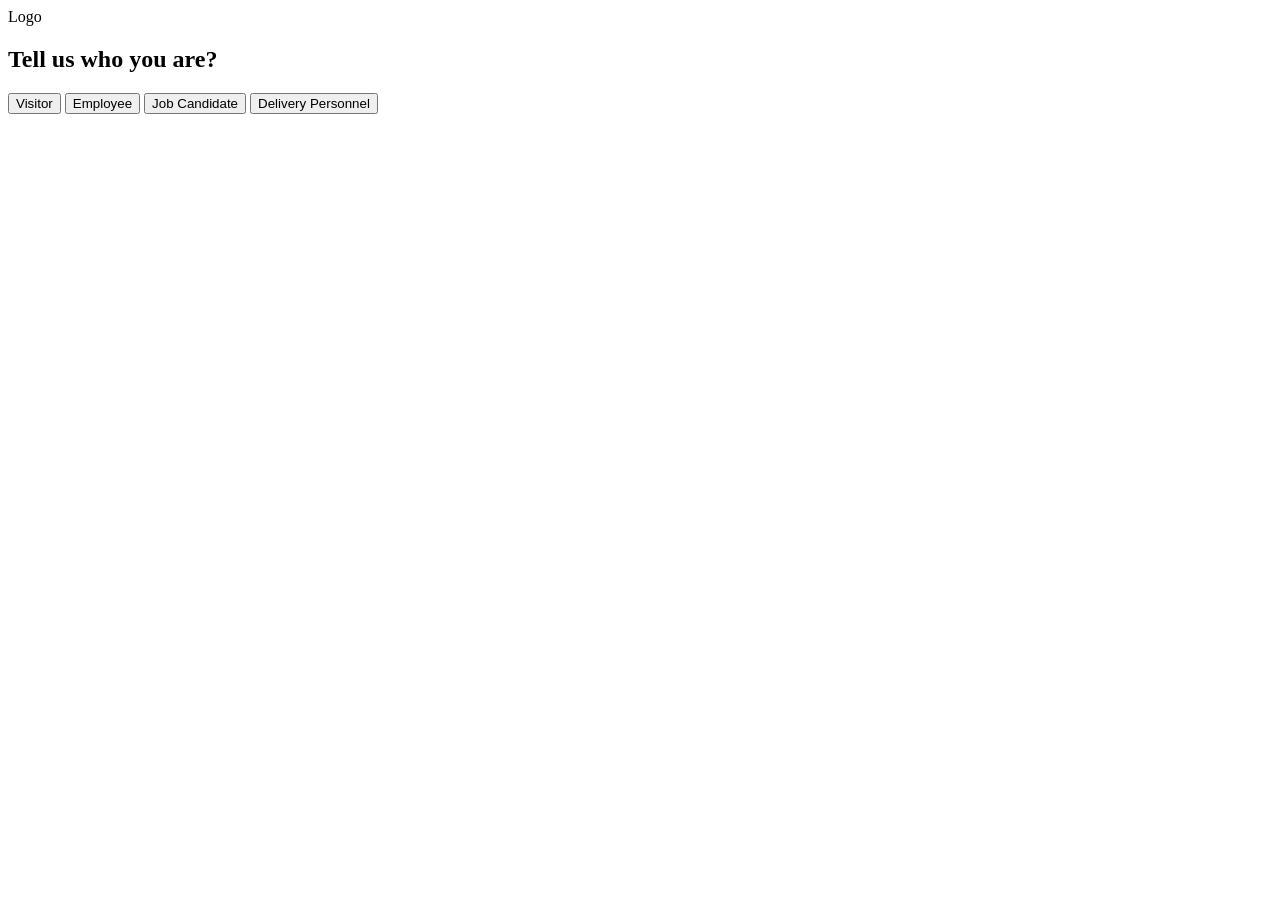
==== assets/html/details.html @ c653cff3 "multiple changes" ====
<!DOCTYPE html>
<html lang="en">
<head>
    <meta charset="UTF-8">
    <meta name="viewport" content="width=device-width, initial-scale=1.0">
    <title>Document</title>
    <link rel="stylesheet" href="/assets/html/details.html">
</head>
<body>
    <section>
        <div class="class">Logo</div>
    </section>
    <section>
    <div class="quiz">
        <h1>Tell us who you are?</h1>
    </div>
    </section>
    <section>
        <div class="btn">
            <button>Visitor</button>
            <button>Employee</button>
            <button>Job Candidate</button>
            <button>Delivery Personnel</button>
        </div>
    </section>
</body>
</html>
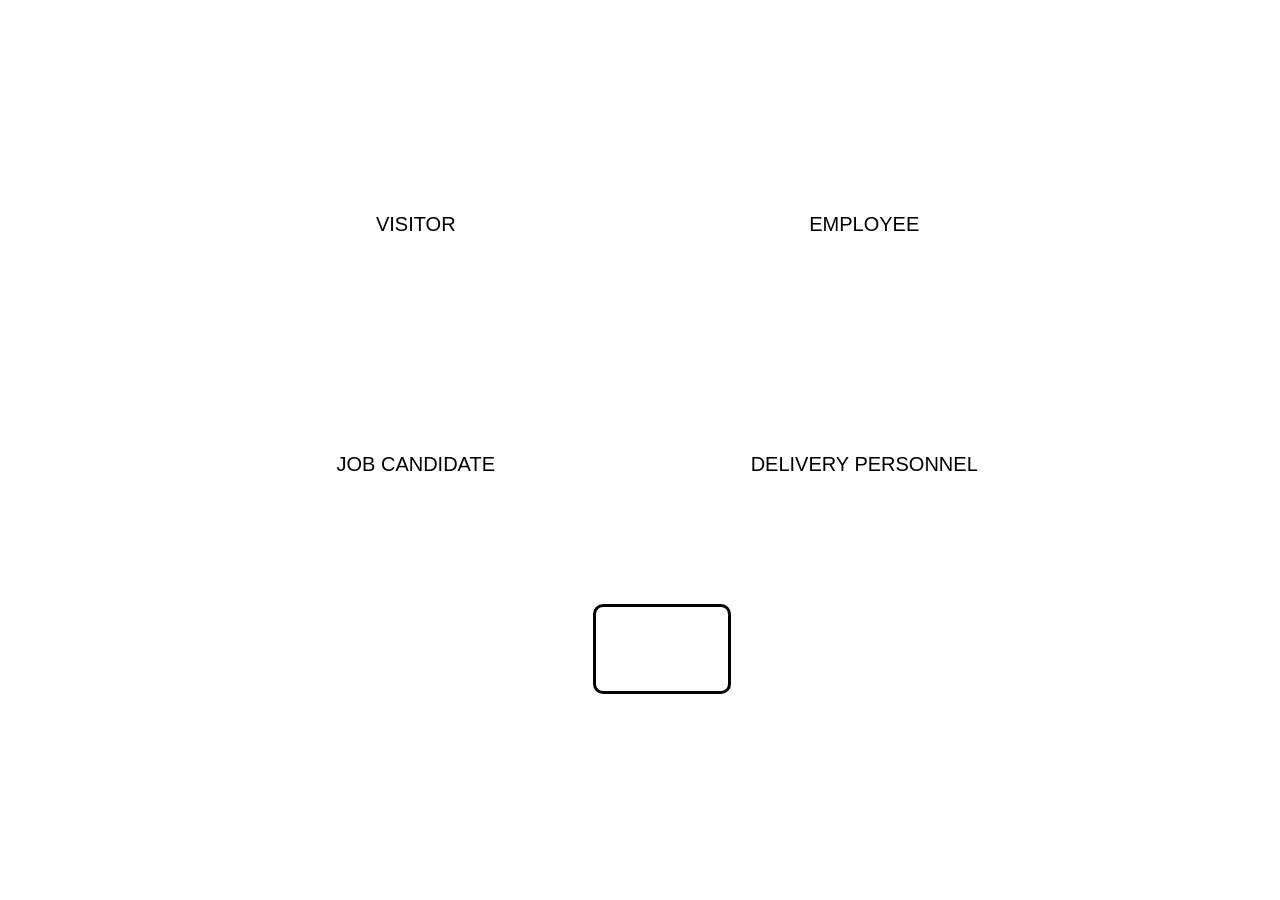
==== commit cb44e8a8: "new changes" ====
--- a/assets/html/details.html
+++ b/assets/html/details.html
@@ -4,24 +4,43 @@
     <meta charset="UTF-8">
     <meta name="viewport" content="width=device-width, initial-scale=1.0">
     <title>Document</title>
-    <link rel="stylesheet" href="/assets/html/details.html">
+    <link rel="stylesheet" href="/assets/css/details.css">
 </head>
 <body>
-    <section>
-        <div class="class">Logo</div>
-    </section>
-    <section>
-    <div class="quiz">
-        <h1>Tell us who you are?</h1>
-    </div>
-    </section>
-    <section>
-        <div class="btn">
-            <button>Visitor</button>
-            <button>Employee</button>
-            <button>Job Candidate</button>
-            <button>Delivery Personnel</button>
-        </div>
-    </section>
+  
+    <!DOCTYPE html>
+    <html lang="en">
+    <head>
+        <meta charset="UTF-8">
+        <meta name="viewport" content="width=device-width, initial-scale=1.0">
+        <title>Document</title>
+        <link rel="stylesheet" href="/assets/css/details.css">
+    </head>
+    <body>
+        <section class="backg">
+            <video autoplay muted loop id="bgVideo">
+                <source src="/assets/video/853870-hd_1920_1080_25fps.mp4" type="video/mp4">
+                Your browser does not support HTML5 video.
+            </video>
+        </section>
+        <section>
+            <div class="quiz">
+                <h1>Tell us who you are?</h1>
+            </div>
+        </section>
+        <section>
+            <div class="btn">
+                <button><a href="/visitors/html/register.html">VISITOR</a></button>
+                <button><a href="/employee/html/register.html">EMPLOYEE</a></button>
+                <button><a href="/jobcandindate/html/register.html">JOB CANDIDATE</a></button>
+                <button><a href="/delivery/html/deliv.html">DELIVERY PERSONNEL</a></button>
+            </div>
+        </section>
+        <footer>
+            <button type="button" class="button" onclick="location.href='/assets/html/wel.html'"><b>Back</b></button>
+          </footer>
+    </body>
+    </html>
+    
 </body>
 </html>
--- a/assets/css/details.css
+++ b/assets/css/details.css
@@ -0,0 +1,139 @@
+* {
+    margin: unset;
+    padding: unset;
+}
+
+body {
+    font-family: Arial, sans-serif;
+    margin: 0;
+    padding: 0;
+    overflow: hidden;
+}
+
+.backg {
+    position: absolute;
+    top: 0;
+    left: 0;
+    width: 100%;
+    height: 100%;
+    overflow: hidden;
+    z-index: -1;
+}
+
+#bgVideo {
+    position: absolute;
+    top: 50%;
+    left: 50%;
+    min-width: 100%;
+    min-height: 100%;
+    width: auto;
+    height: auto;
+    transform: translate(-50%, -50%);
+}
+
+section {
+    position: relative;
+    z-index: 1;
+    text-align: center;
+    color: #ffffff;
+}
+
+.quiz h1 {
+    padding-top: 40px;
+    font-size: 30px;
+    margin-bottom: 20px;
+}
+
+.btn {
+    margin-top: 30px;
+}
+
+button {
+    width: 30%;
+    height: 20vh;
+    color: rgb(0, 0, 0);
+    font-size: 20px;
+    border: none;
+    border-radius: 20px;
+    margin: 30px;
+    background-color: rgba(255, 255, 255, 0.8);
+    cursor: pointer;
+    transition: background-color 0.3s ease;
+}
+
+button a {
+    text-decoration: none;
+    color: inherit;
+    display: block;
+    height: 100%;
+    width: 100%;
+    line-height: 20vh; /* vertically center the text */
+}
+
+button:hover {
+    background-color: green;
+}
+
+footer {
+    position: absolute;
+    left: 44%;
+}
+
+.button {
+    font-size: 30px;
+    margin-top: 20px;
+    width: 100%;
+    height: 10vh;
+    border: none;
+    border-radius: 10px;
+    background: transparent;
+    border: 3px solid black;
+    color: white;
+}
+
+.button:hover {
+    color: rgb(0, 0, 0);
+    font-size: 30px;
+    box-shadow: 10px 10px 10px 10px rgb(0, 0, 0);
+    background: red;
+    cursor: pointer;
+}
+
+/* Responsive styles */
+@media (max-width: 1024px) {
+    .quiz h1 {
+        font-size: 50px;
+    }
+    button {
+        width: 60%;
+        height: 15vh;
+        font-size: 16px;
+        margin: 10px;
+    }
+    button a {
+        line-height: 15vh;
+    }
+    .button {
+        font-size: 20px;
+        height: 8vh;
+    }
+}
+
+@media (max-width: 768px) {
+    .quiz h1 {
+        font-size: 40px;
+    }
+    button {
+        width: 80%;
+        height: 12vh;
+        font-size: 14px;
+        margin: 5px;
+    }
+    button a {
+        line-height: 12vh;
+    }
+    .button {
+        font-size: 18px;
+        height: 7vh;
+    }
+}
--- a/assets/css/details.css
+++ b/assets/css/details.css
@@ -0,0 +1,139 @@
+* {
+    margin: unset;
+    padding: unset;
+}
+
+body {
+    font-family: Arial, sans-serif;
+    margin: 0;
+    padding: 0;
+    overflow: hidden;
+}
+
+.backg {
+    position: absolute;
+    top: 0;
+    left: 0;
+    width: 100%;
+    height: 100%;
+    overflow: hidden;
+    z-index: -1;
+}
+
+#bgVideo {
+    position: absolute;
+    top: 50%;
+    left: 50%;
+    min-width: 100%;
+    min-height: 100%;
+    width: auto;
+    height: auto;
+    transform: translate(-50%, -50%);
+}
+
+section {
+    position: relative;
+    z-index: 1;
+    text-align: center;
+    color: #ffffff;
+}
+
+.quiz h1 {
+    padding-top: 40px;
+    font-size: 30px;
+    margin-bottom: 20px;
+}
+
+.btn {
+    margin-top: 30px;
+}
+
+button {
+    width: 30%;
+    height: 20vh;
+    color: rgb(0, 0, 0);
+    font-size: 20px;
+    border: none;
+    border-radius: 20px;
+    margin: 30px;
+    background-color: rgba(255, 255, 255, 0.8);
+    cursor: pointer;
+    transition: background-color 0.3s ease;
+}
+
+button a {
+    text-decoration: none;
+    color: inherit;
+    display: block;
+    height: 100%;
+    width: 100%;
+    line-height: 20vh; /* vertically center the text */
+}
+
+button:hover {
+    background-color: green;
+}
+
+footer {
+    position: absolute;
+    left: 44%;
+}
+
+.button {
+    font-size: 30px;
+    margin-top: 20px;
+    width: 100%;
+    height: 10vh;
+    border: none;
+    border-radius: 10px;
+    background: transparent;
+    border: 3px solid black;
+    color: white;
+}
+
+.button:hover {
+    color: rgb(0, 0, 0);
+    font-size: 30px;
+    box-shadow: 10px 10px 10px 10px rgb(0, 0, 0);
+    background: red;
+    cursor: pointer;
+}
+
+/* Responsive styles */
+@media (max-width: 1024px) {
+    .quiz h1 {
+        font-size: 50px;
+    }
+    button {
+        width: 60%;
+        height: 15vh;
+        font-size: 16px;
+        margin: 10px;
+    }
+    button a {
+        line-height: 15vh;
+    }
+    .button {
+        font-size: 20px;
+        height: 8vh;
+    }
+}
+
+@media (max-width: 768px) {
+    .quiz h1 {
+        font-size: 40px;
+    }
+    button {
+        width: 80%;
+        height: 12vh;
+        font-size: 14px;
+        margin: 5px;
+    }
+    button a {
+        line-height: 12vh;
+    }
+    .button {
+        font-size: 18px;
+        height: 7vh;
+    }
+}
